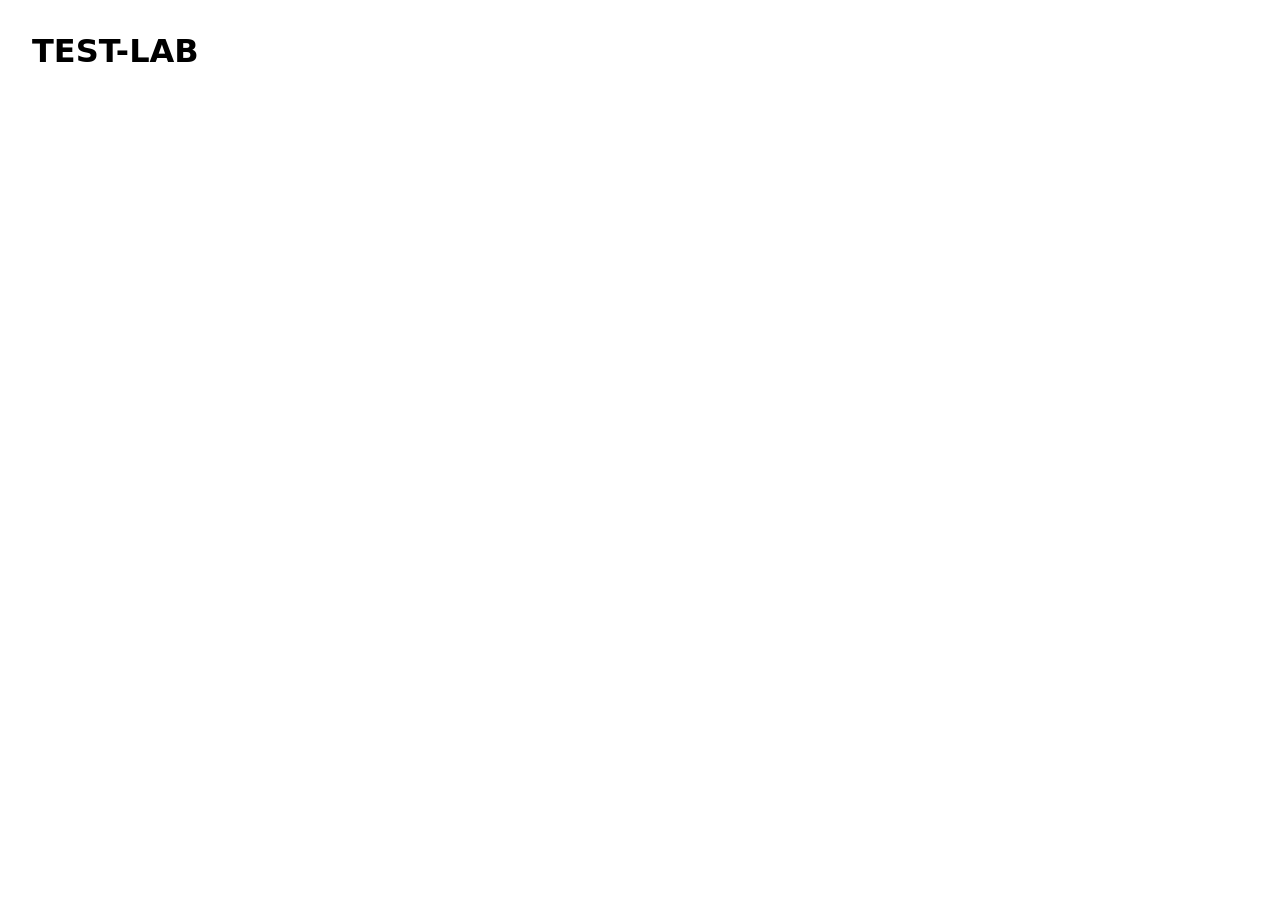
==== public/index.html @ 838f0e88 "Setup: estrutura recomendada para Cloudflare Workers Sites" ====
<!DOCTYPE html>
<html lang="pt-BR">
  <head>
    <meta charset="UTF-8" />
    <meta name="viewport" content="width=device-width, initial-scale=1.0" />
    <title>TEST-LAB</title>
    <link rel="stylesheet" href="style.css" />
  </head>
  <body>
    <h1>TEST-LAB</h1>
    <script src="app.js"></script>
  </body>
</html>
---- public/style.css ----
/* Seu CSS aqui */
body {
  font-family: system-ui, -apple-system, sans-serif;
  margin: 2rem;
}
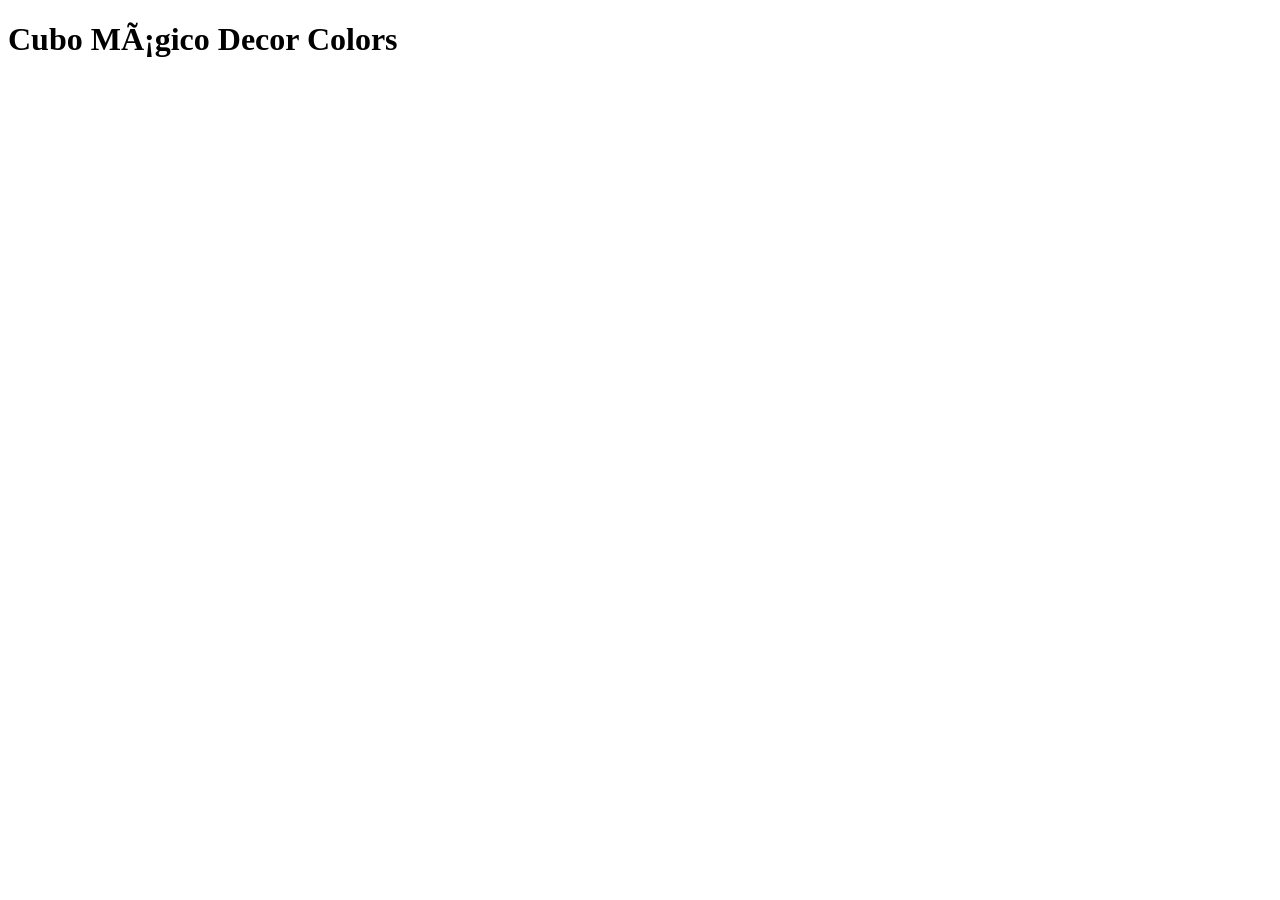
==== commit 9f787b97: "Fix: restaurar interface original na pasta public" ====
--- a/public/index.html
+++ b/public/index.html
@@ -1,13 +1,12 @@
-<!DOCTYPE html>
+<!doctype html>
 <html lang="pt-BR">
-  <head>
-    <meta charset="UTF-8" />
-    <meta name="viewport" content="width=device-width, initial-scale=1.0" />
-    <title>TEST-LAB</title>
-    <link rel="stylesheet" href="style.css" />
-  </head>
-  <body>
-    <h1>TEST-LAB</h1>
-    <script src="app.js"></script>
-  </body>
-</html>
+<head>
+  <meta charset="utf-8">
+  <meta name="viewport" content="width=device-width, initial-scale=1">
+  <meta http-equiv="refresh" content="0; url=./cubo-magico-decor-colors.html">
+  <title>TEST-LAB</title>
+</head>
+<body>
+  <p>Abrindo o projeto… <a href="./cubo-magico-decor-colors.html">Clique aqui caso não seja redirecionado.</a></p>
+</body>
+</html>
